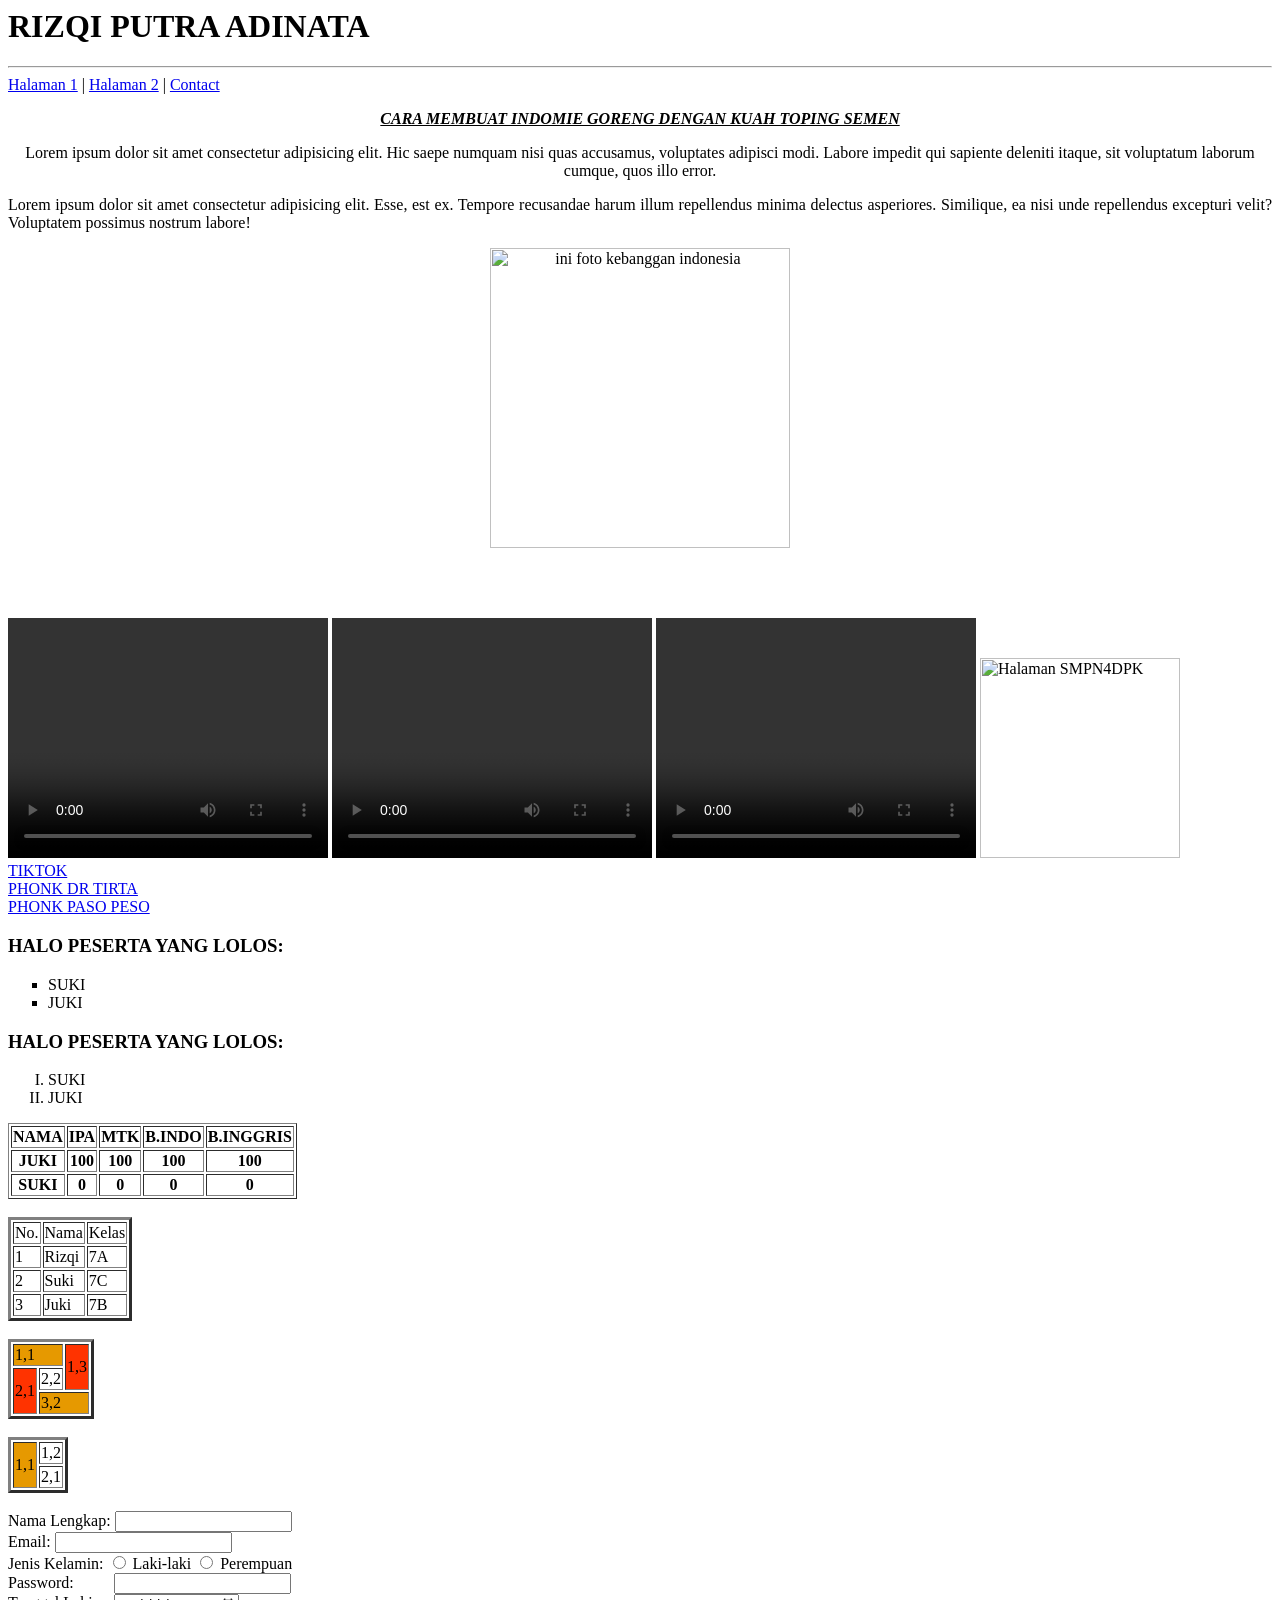
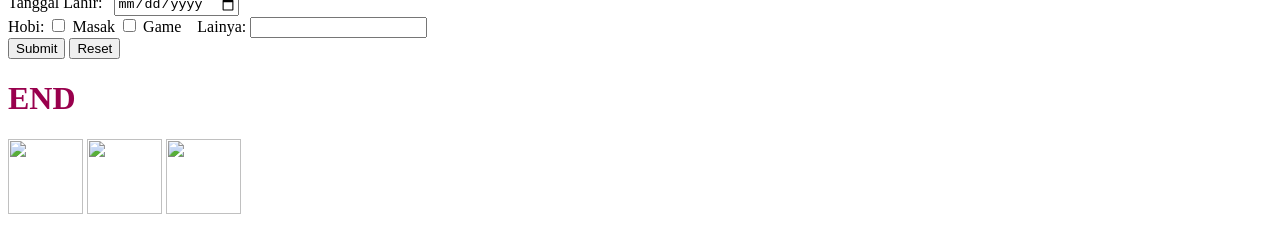
==== index.html @ 427c1997 "Add files via upload" ====
<html>
<html>
<head>
  
<title>RIZQI</title>

</head>
<body>
  <!-- h1 untuk membuat judul -->
  <h1>RIZQI PUTRA ADINATA</h1>
  <!-- hr untuk garis -->
    <hr>
   <a href="HAL 1.html">Halaman 1</a> | <a href="HAL 2.html">Halaman 2</a> | <a href="CONTACT .html">Contact</a>
</body>


 
 
  
  
</select>
<!-- p untuk paragraf,b untuk menebalkan,u untuk menggaris bawahi,i untuk memiringkan. -->
  <p align="center"><b><u><i>CARA MEMBUAT INDOMIE GORENG DENGAN KUAH TOPING SEMEN</i></u></b></p>
<p><center>Lorem ipsum dolor sit amet consectetur adipisicing elit. Hic saepe numquam nisi quas accusamus, voluptates adipisci modi. Labore impedit qui sapiente deleniti itaque, sit voluptatum laborum cumque, quos illo error.</center></p>
<p align="justify">Lorem ipsum dolor sit amet consectetur adipisicing elit. Esse, est ex. Tempore recusandae harum illum repellendus minima delectus asperiores. Similique, ea nisi unde repellendus excepturi velit? Voluptatem possimus nostrum labore!</p>
<!-- img untuk gambar -->
<p align="center"><img src="images.jfif" alt="ini foto kebanggan indonesia"width="300" height="300"></p><br><br><br>

<!-- video untuk video -->
<video width="320" height="240" controls>
  <source src="Salam Pramuka    Emir Arsyad Sanutra_10_3A - Tri Kusuma Haryanti (360p, h264).mp4" type="video/mp4"></video>
  <video width="320" height="240" controls>
    <source src="VID-20250924-WA0051.mp4" type="video/mp4"></video>
    <video width="320" height="240" controls>
    <source src="ssstik.io_@gtogto3686_1762404137571.mp4" type="video/mp4"></video>
    
  

  <img src="https://smpn4depok.sch.id/wp-content/uploads/2023/11/IMG20230311110748-2048x1536.jpg" alt="Halaman SMPN4DPK"width="200"><br>
  <a href="https://share.google/wEUNs9mtwYCPB2DMu" target="_blank">TIKTOK</a><br>
  <a href="https://share.google/zKWUugkdzkzwSIqK8" target="_blank">PHONK DR TIRTA</a><br>
  <a href="https://share.google/LPn4EcE3oXuD5tqy2" target="_blank">PHONK PASO PESO</a><br>
  <h3>HALO PESERTA YANG LOLOS:</h3>
  <ul type="square">
    <li>SUKI</li>
    <li>JUKI</li>
  </ul>

  <h3>HALO PESERTA YANG LOLOS:</h3>
  <ol type="I">
<li>SUKI</li>
<li>JUKI</li>

  </ol>

<table border="1">
  <tr>
    <th>NAMA</th>
    <th>IPA</th>
    <th>MTK</th>
    <th>B.INDO</th>
    <th>B.INGGRIS</th>
  </tr>
  <tr>
    <th>JUKI</th>
    <th>100</th>
    <th>100</th>
    <th>100</th>
    <th>100</th>
  </tr>
  <tr>
    <th>SUKI</th>
    <th>0</th>
    <th>0</th>
    <th>0</th>
    <th>0</th>
  </tr>
</table>

<table border="3"><br>
  <tr>
   <td>No.</td>
   <td>Nama</td>
   <td>Kelas</td>
  </tr>
  <tr>
    <td>1</td>
    <td>Rizqi</td>
    <td>7A</td>
  </tr>
  <tr>
    <td>2</td>
    <td>Suki</td>
    <td>7C</td>
  </tr>
  <tr>
    <td>3</td>
    <td>Juki</td>
    <td>7B</td>
  </tr>

</table>

<table border="3"><br>
  <tr>
   <td colspan="2" style="background-color: #e69900;">1,1</td>
   <td rowspan="2" style="background-color: #ff3300;">1,3</td>
  </tr>
  <tr>
    <td rowspan="2" style="background-color:#ff3300;">2,1</td>
    <td>2,2</td>
    
  </tr>
  <tr>
    <td colspan="2" style="background-color:#e69900;">3,2</td>
    
  </tr>
</table>

<table border="3"><br>
  <tr>
   <td colspan="2" rowspan="2" style="background-color: #e69900;">1,1</td>
   <td>1,2</td>
  </tr>
  <tr>
    <td>2,1</td>
  </tr>
  
</table>

<br>
<form action="">
  <label for="name">Nama Lengkap:</label>
 <input type="text" name="" id="name" required><br>

  <label for="">Email:</label>
  <input type="email" name="" id=""><br>

  <label for="">Jenis Kelamin:</label>
  <input type="radio" name="jk" id="">
  <label for="">Laki-laki</label>
  <input type="radio" name="jk" id="">
  <label for="">Perempuan</label>
  <form action=""><br>

  <label for="pw">Password:</label>
  &nbsp;&nbsp;&nbsp;&nbsp;&nbsp;&nbsp;&nbsp;&nbsp;&nbsp;<input type="password" name="" id="pw" required><br>

  <label for="date">Tanggal Lahir:</label>
  &nbsp;&nbsp;<input type="date" name="" id="date" required><br>

  <label for="HOBI">Hobi:</label>
  <input type="checkbox" name="" id="MSK">
  <label for="MSK">Masak</label>
  <input type="checkbox" name="" id="GM">
  <label for="GM">Game</label> &nbsp;&nbsp;
  <label for="hbl">Lainya:</label> 
  <input type="text" name="" id="hbl"><br>
  <input type="submit">&nbsp;<input type="reset">
  
</form>





<h1 style="color:#99004d">END</h1>
  <a href="http://www.youtube.com/@RizqiMC5" target="_blank"><img src="youtube.png" width="75" alt=""></a>
  <a href="https://saweria.co/RizQiAJAH" target="_blank"><img src="SAweris.png"width="75" alt=""></a>
  <a href="https://tiktok.com/@rizqimc5" target="_blank"><img src="tiktok.png"width="75" alt=""></a>
  </body>
  </html>
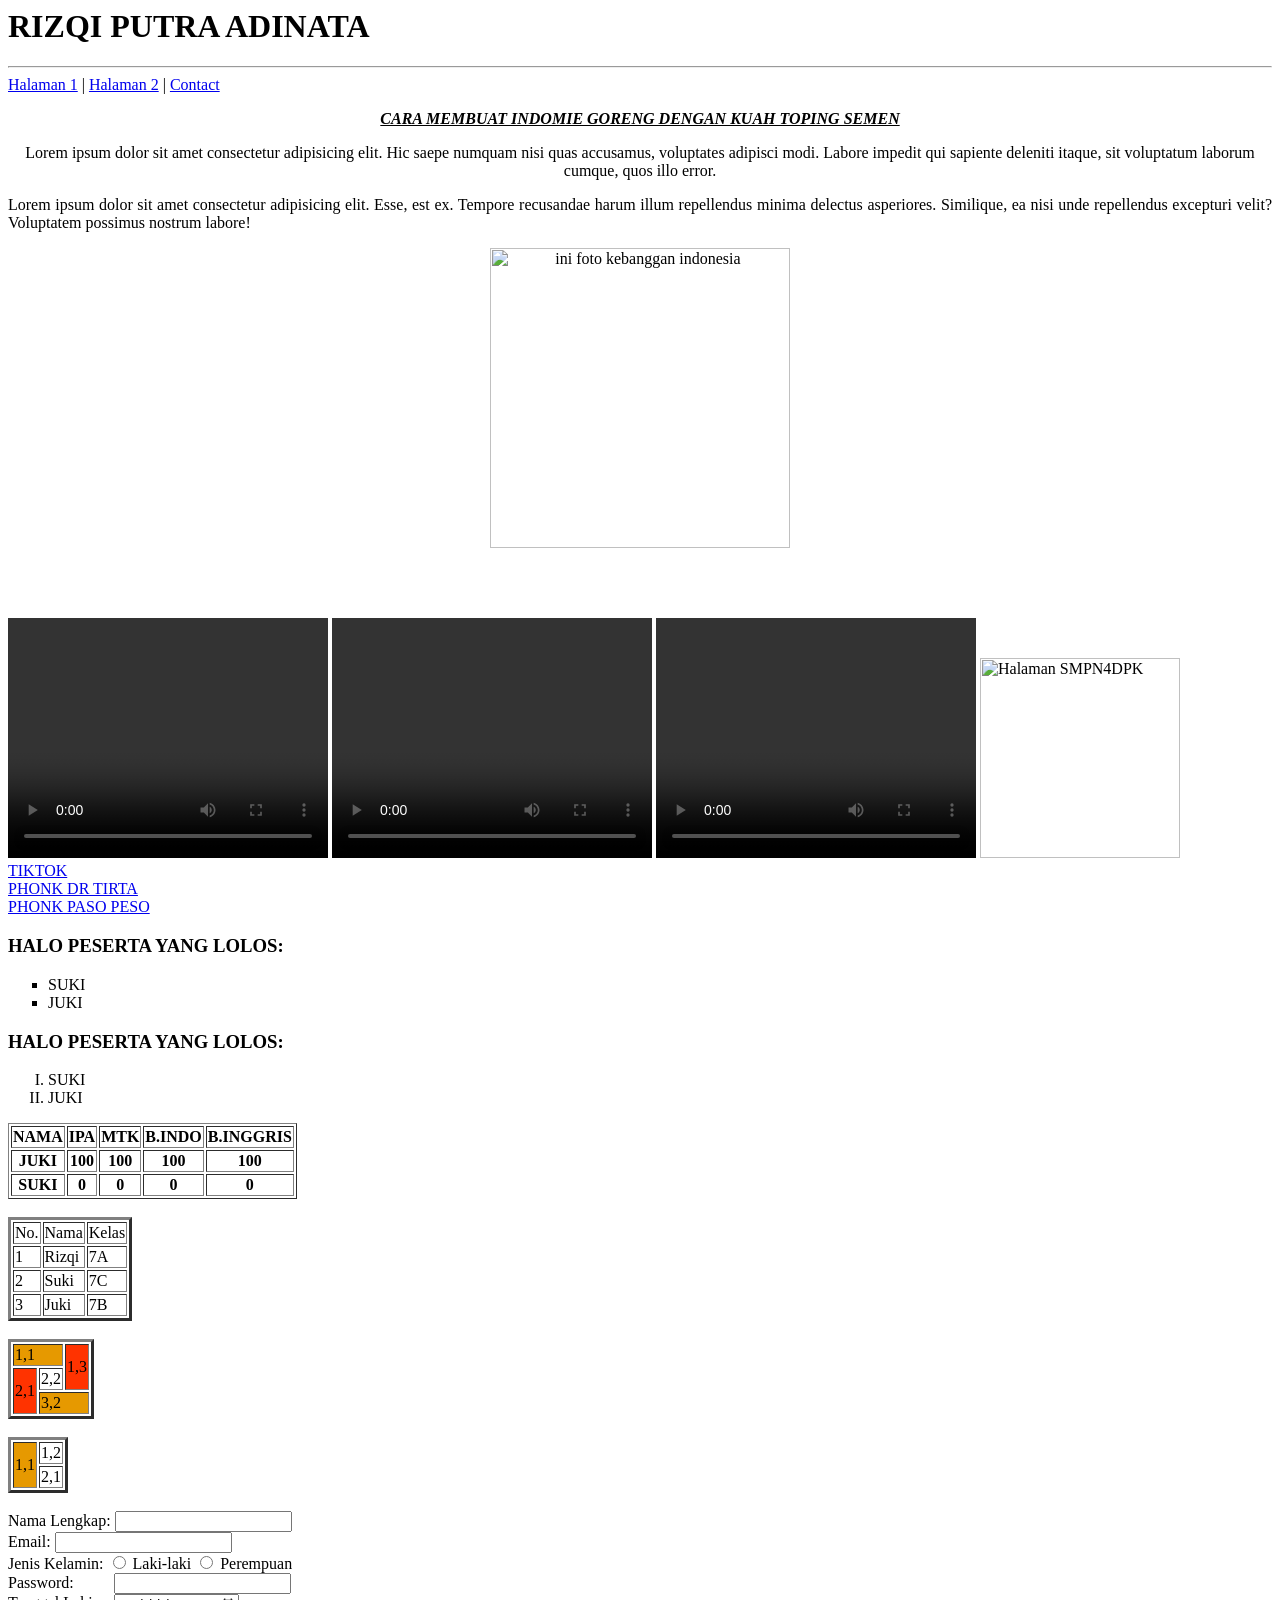
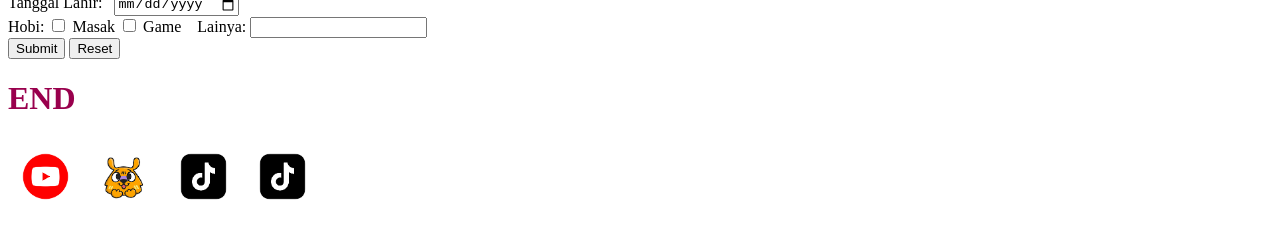
==== commit 0a7844f6: "index.html" ====
--- a/index.html
+++ b/index.html
@@ -168,8 +168,9 @@
   <a href="http://www.youtube.com/@RizqiMC5" target="_blank"><img src="youtube.png" width="75" alt=""></a>
   <a href="https://saweria.co/RizQiAJAH" target="_blank"><img src="SAweris.png"width="75" alt=""></a>
   <a href="https://tiktok.com/@rizqimc5" target="_blank"><img src="tiktok.png"width="75" alt=""></a>
+  <a href="https://socialbuzz.com/rizzzzzzzz/tribe" target="_blank"><img src="tiktok.png"width="75" alt=""></a>
   </body>
   </html>
 
 
-  +  
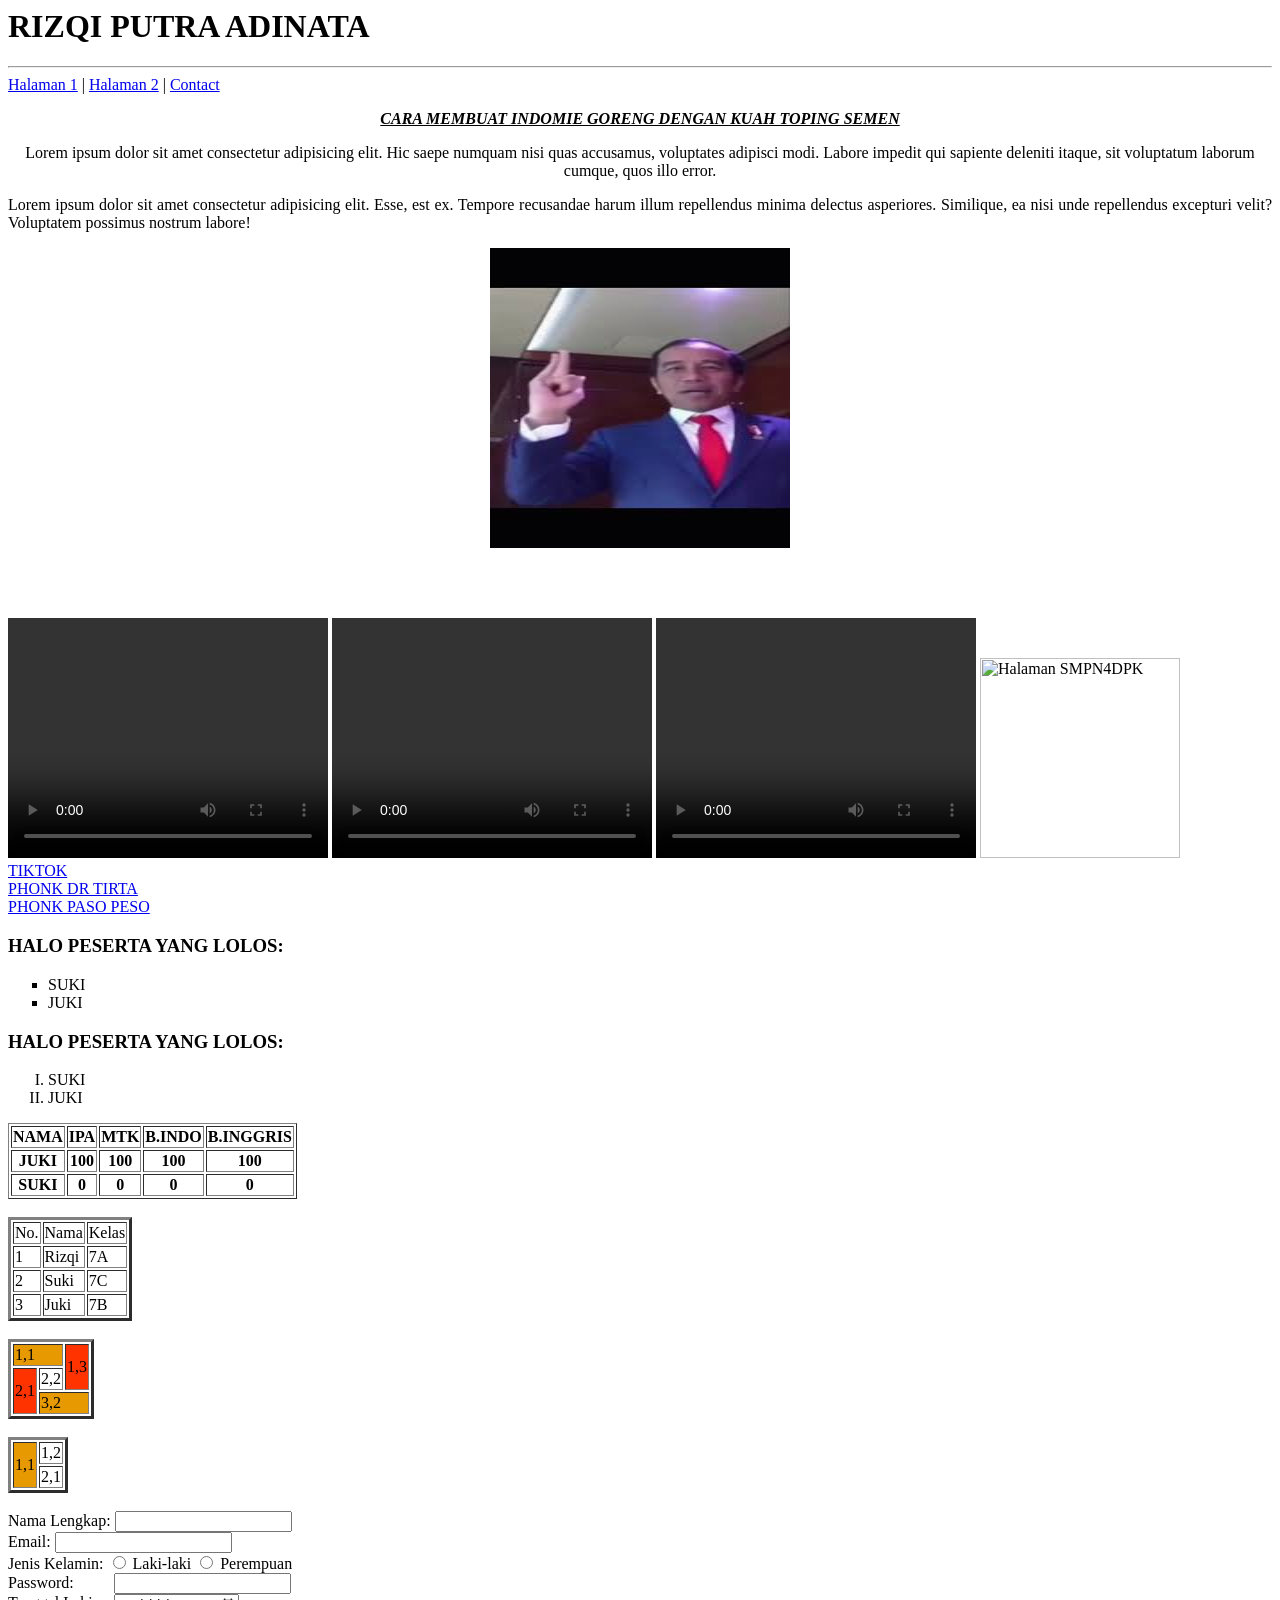
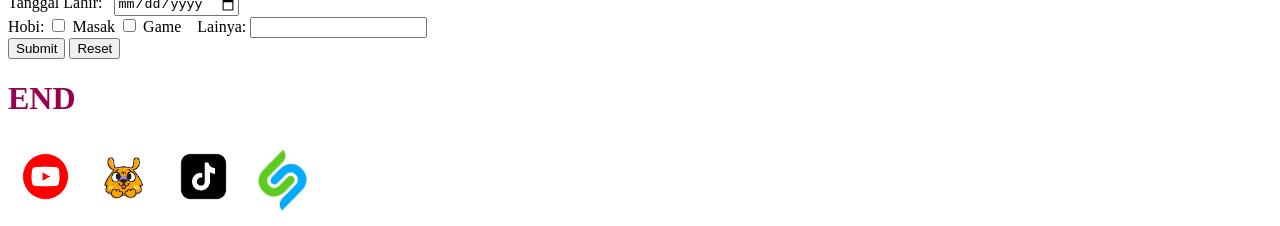
==== commit b7d1160b: "index.html" ====
--- a/index.html
+++ b/index.html
@@ -168,7 +168,7 @@
   <a href="http://www.youtube.com/@RizqiMC5" target="_blank"><img src="youtube.png" width="75" alt=""></a>
   <a href="https://saweria.co/RizQiAJAH" target="_blank"><img src="SAweris.png"width="75" alt=""></a>
   <a href="https://tiktok.com/@rizqimc5" target="_blank"><img src="tiktok.png"width="75" alt=""></a>
-  <a href="https://socialbuzz.com/rizzzzzzzz/tribe" target="_blank"><img src="tiktok.png"width="75" alt=""></a>
+  <a href="https://socialbuzz.com/rizzzzzzzz/tribe" target="_blank"><img src="download.jfif"width="75" alt=""></a>
   </body>
   </html>
 
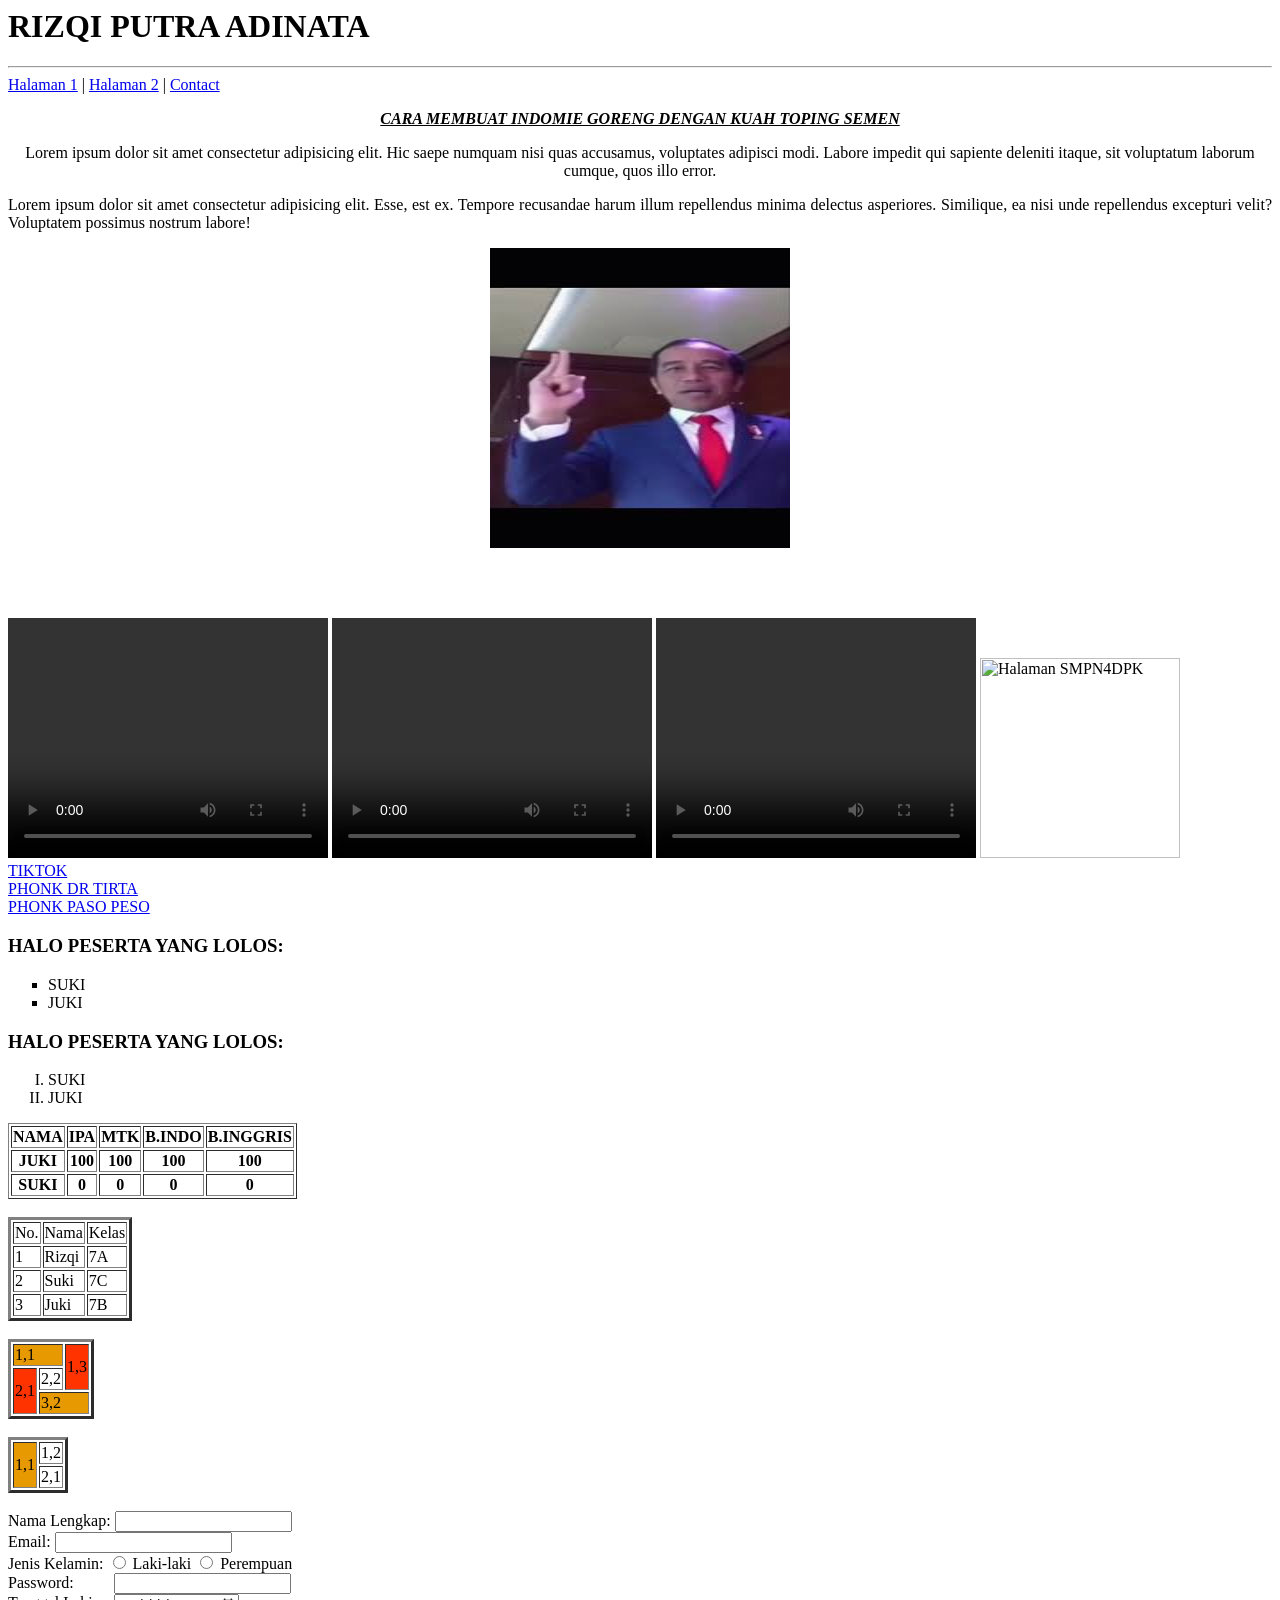
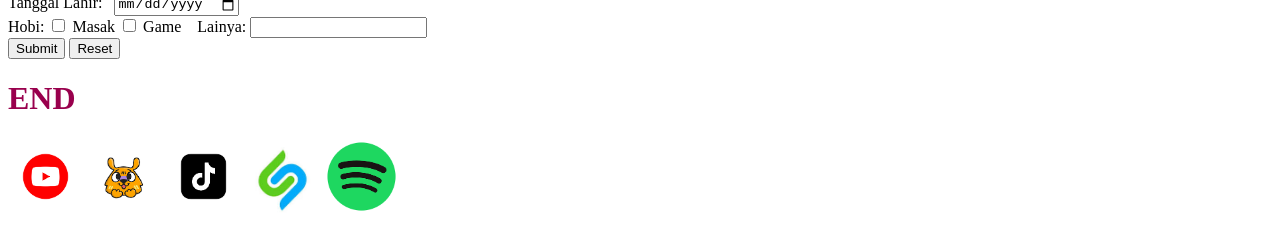
==== commit 93f84ef1: "Update index.html" ====
--- a/index.html
+++ b/index.html
@@ -168,7 +168,8 @@
   <a href="http://www.youtube.com/@RizqiMC5" target="_blank"><img src="youtube.png" width="75" alt=""></a>
   <a href="https://saweria.co/RizQiAJAH" target="_blank"><img src="SAweris.png"width="75" alt=""></a>
   <a href="https://tiktok.com/@rizqimc5" target="_blank"><img src="tiktok.png"width="75" alt=""></a>
-  <a href="https://socialbuzz.com/rizzzzzzzz/tribe" target="_blank"><img src="download.jfif"width="75" alt=""></a>
+  <a href="https://sociabuzz.com/rizzzzzzzz/tribe" target="_blank"><img src="download.jfif"width="75" alt=""></a>
+   <a href="https://open.spotify.com/playlist/4nOzcv8hmktTcSFvPQUuF8?si=yoEnx9j0TJeXVliqpArvDA" target="_blank"><img src="download2.png"width="75" alt=""></a>
   </body>
   </html>
 
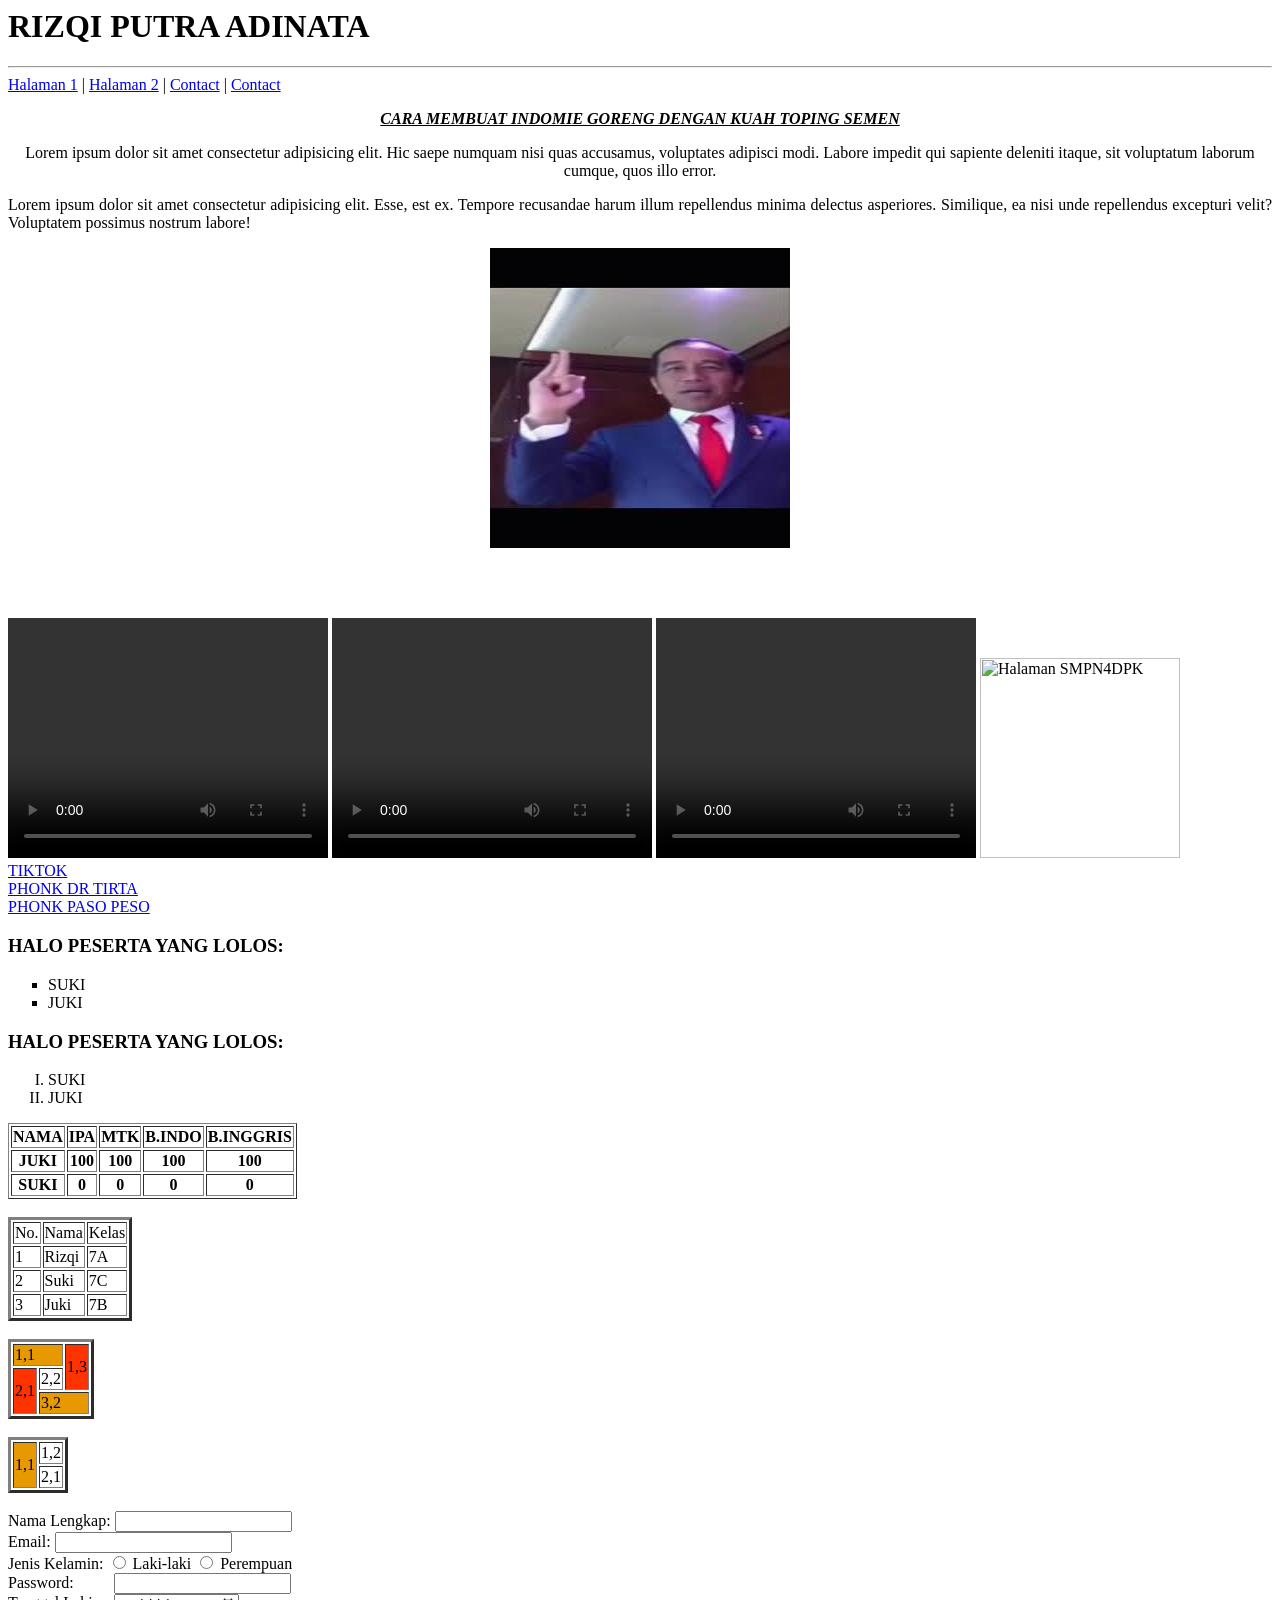
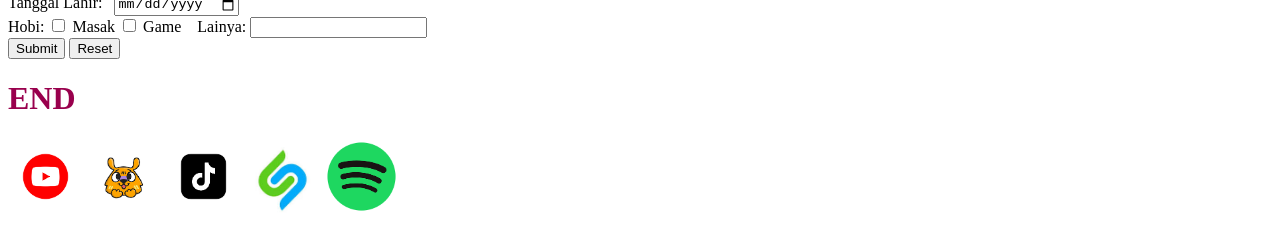
==== commit a28bf3c7: "Update index.html" ====
--- a/index.html
+++ b/index.html
@@ -10,7 +10,7 @@
   <h1>RIZQI PUTRA ADINATA</h1>
   <!-- hr untuk garis -->
     <hr>
-   <a href="HAL 1.html">Halaman 1</a> | <a href="HAL 2.html">Halaman 2</a> | <a href="CONTACT .html">Contact</a>
+   <a href="HAL 1.html">Halaman 1</a> | <a href="HAL 2.html">Halaman 2</a> | <a href="CONTACT .html">Contact</a> | <a href="LE LANANG.html">Contact</a>
 </body>
 
 
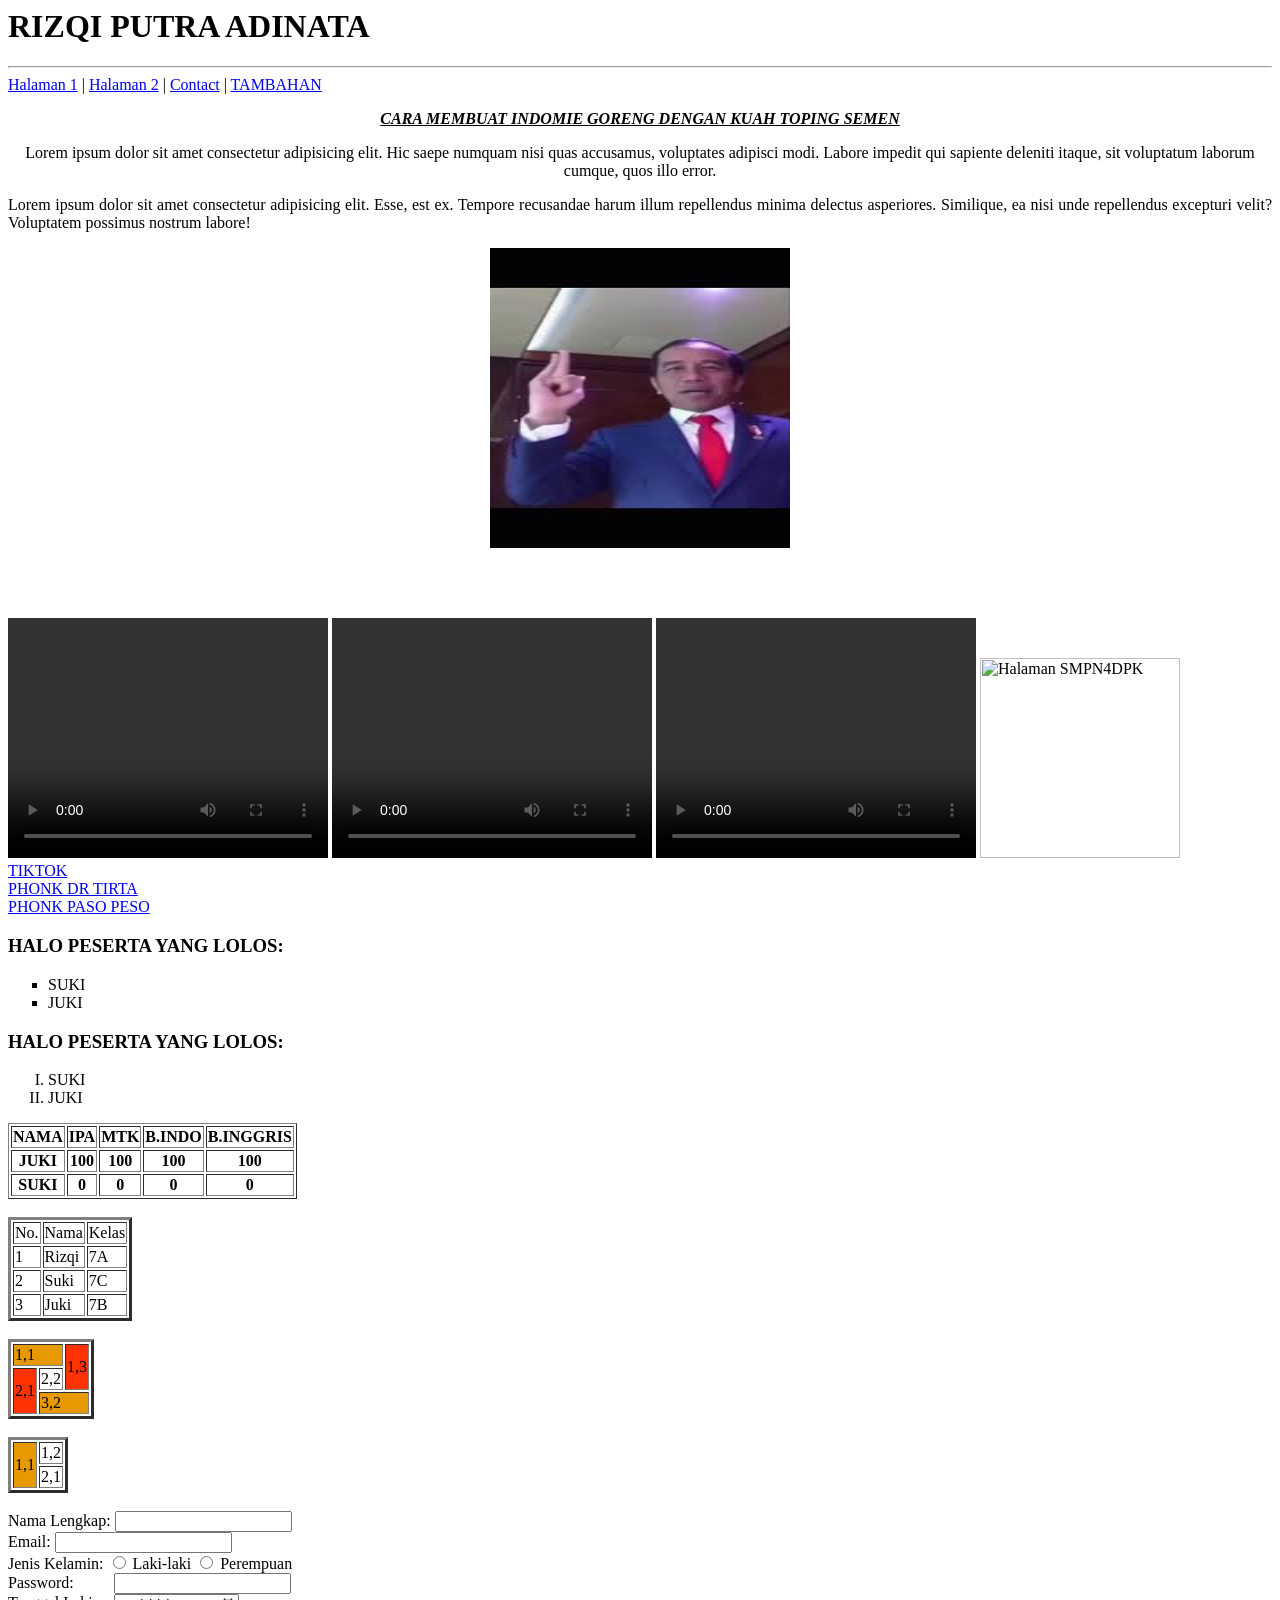
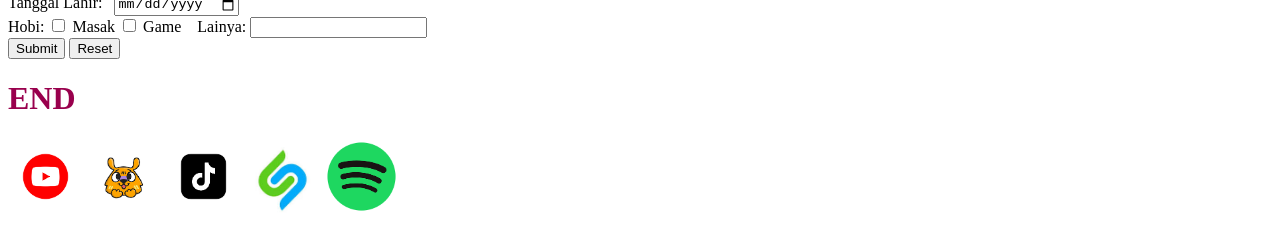
==== commit 675057c8: "Update index.html" ====
--- a/index.html
+++ b/index.html
@@ -10,7 +10,7 @@
   <h1>RIZQI PUTRA ADINATA</h1>
   <!-- hr untuk garis -->
     <hr>
-   <a href="HAL 1.html">Halaman 1</a> | <a href="HAL 2.html">Halaman 2</a> | <a href="CONTACT .html">Contact</a> | <a href="LE LANANG.html">Contact</a>
+   <a href="HAL 1.html">Halaman 1</a> | <a href="HAL 2.html">Halaman 2</a> | <a href="CONTACT .html">Contact</a> | <a href="LE LANANG.html">TAMBAHAN</a>
 </body>
 
 
